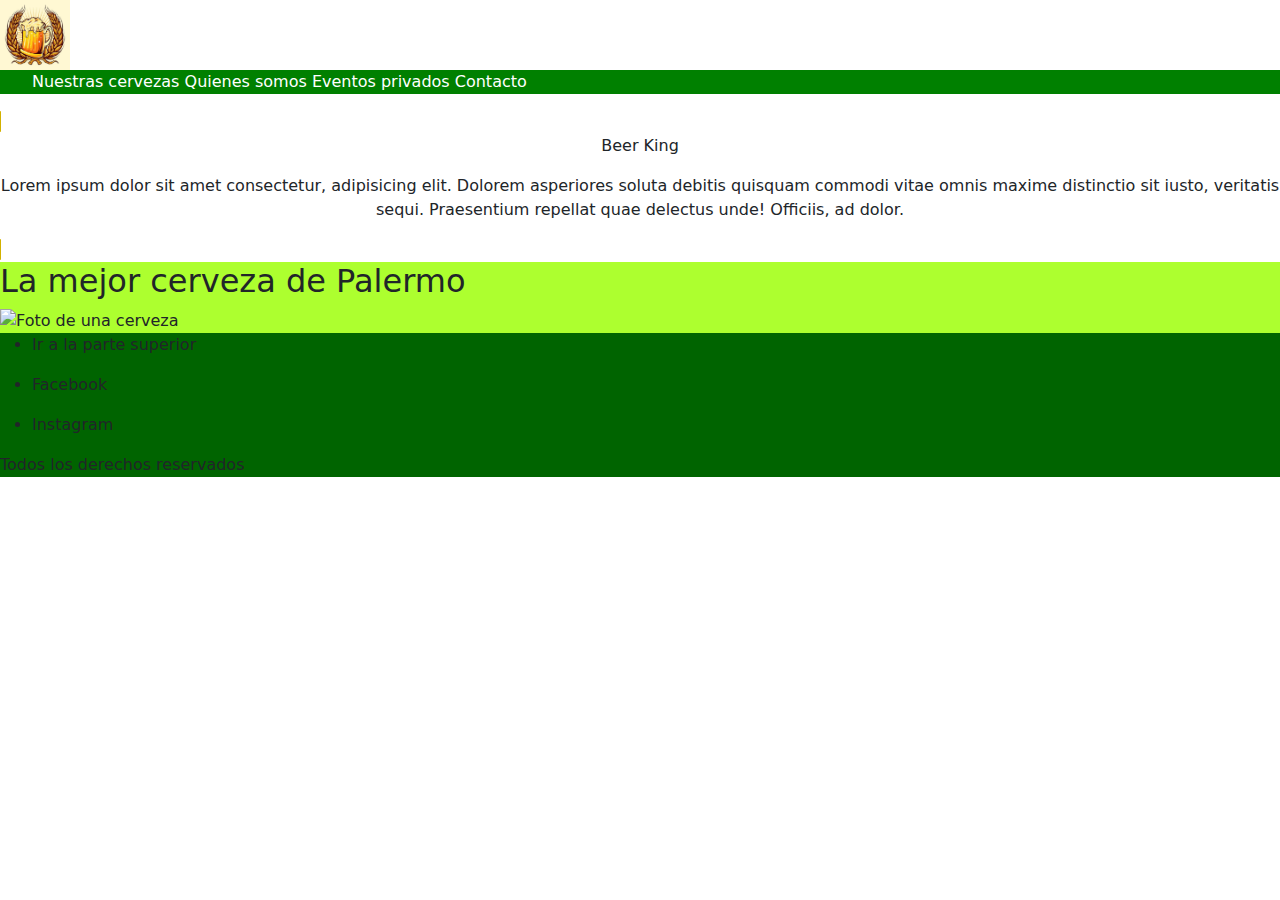
==== index.html @ 7220815e "first commit" ====
<!DOCTYPE html>
<html lang="en">
<head>
    <meta charset="UTF-8">
    <meta name="viewport" content="width=device-width, initial-scale=1.0">
    <title>Document</title>
    <link href="https://cdn.jsdelivr.net/npm/bootstrap@5.3.3/dist/css/bootstrap.min.css" rel="stylesheet" integrity="sha384-QWTKZyjpPEjISv5WaRU9OFeRpok6YctnYmDr5pNlyT2bRjXh0JMhjY6hW+ALEwIH" crossorigin="anonymous">
    <link rel="stylesheet" href="./style/style.css">
</head> 
<body>
    <!-- ESTO ES UN COMENTARIO  -->
<!-- aca comienza la seccion del header-->
<header>
   <img src="Multimedia/logo.jpg" alt="Logo de Beer King" class="img-logo">

 <nav>
    <ul>

      <li>
        <a href="./nuestras-cervezas.html"> Nuestras cervezas</a>
      </li>
      <li>
      <a href=".//pages/quienes-somos.html">Quienes somos</a>
    </li>
       <li>
        <a href=".//pages/eventos-privados.html">Eventos privados</a>
      </li>
      <li>
        <a href=".//pages/contacto.html">Contacto</a>
      </li>
  </ul>
</nav>

</header>


<main class="">
  <!-- Estructuras hermanas-->
  <section id="titulo-principal" class="card">
        <article>
            <p> Beer King </p>
            
            <p>Lorem ipsum dolor sit amet consectetur, adipisicing elit. Dolorem asperiores soluta debitis quisquam commodi vitae omnis maxime distinctio sit iusto, veritatis sequi. Praesentium repellat quae delectus unde! Officiis, ad dolor.

            </p>
        </article>
    </section>
  <!-- Estructuras hermanas-->
    <section id="titulo-secundario" class="card-final">
        <article>
          <h2>
            La mejor cerveza de Palermo
          </h2>
            <img src="../BeerKing/Multimedia/logo-2.jpg" alt="Foto de una cerveza" class="img-logo2">
        </article>
    </section>
  </main>

<footer>
  <ul>
    <li>
      Ir a la parte superior</li>
    </ul>
    <ul>
      <li>Facebook</li>
    </ul>
    <ul>
      <li>Instagram</li>
    </ul>

      <p> Todos los derechos reservados</p>
</footer>

<script src="https://cdn.jsdelivr.net/npm/bootstrap@5.3.3/dist/js/bootstrap.bundle.min.js" integrity="sha384-YvpcrYf0tY3lHB60NNkmXc5s9fDVZLESaAA55NDzOxhy9GkcIdslK1eN7N6jIeHz" crossorigin="anonymous"></script>
</body>
</html>
---- style/style.css ----
/*Selectores*/

/*Selectores de etiqueta*/
header nav ul{
    list-style-type:square
}
a{
    text-decoration:wavy
}

header nav {
    background-color:green;
}

header nav a {
    color:white;
}

.card {
    display: inline;
    text-align: center;
    background-color: gold;
}

/*Selectores de ID*/


/*Selectores de clases*/

.card {
    width: 450px;
    height: 250px ;
}

.card-final {
    background-color:greenyellow
} 
footer {
    background-color: darkgreen;
}


header nav ul li {
    display: inline-block;
}

.img-logo {
    width: 70px;
    height: 70px;
}

 .img-logo2 {
    width: 120;
    height: 180;

}
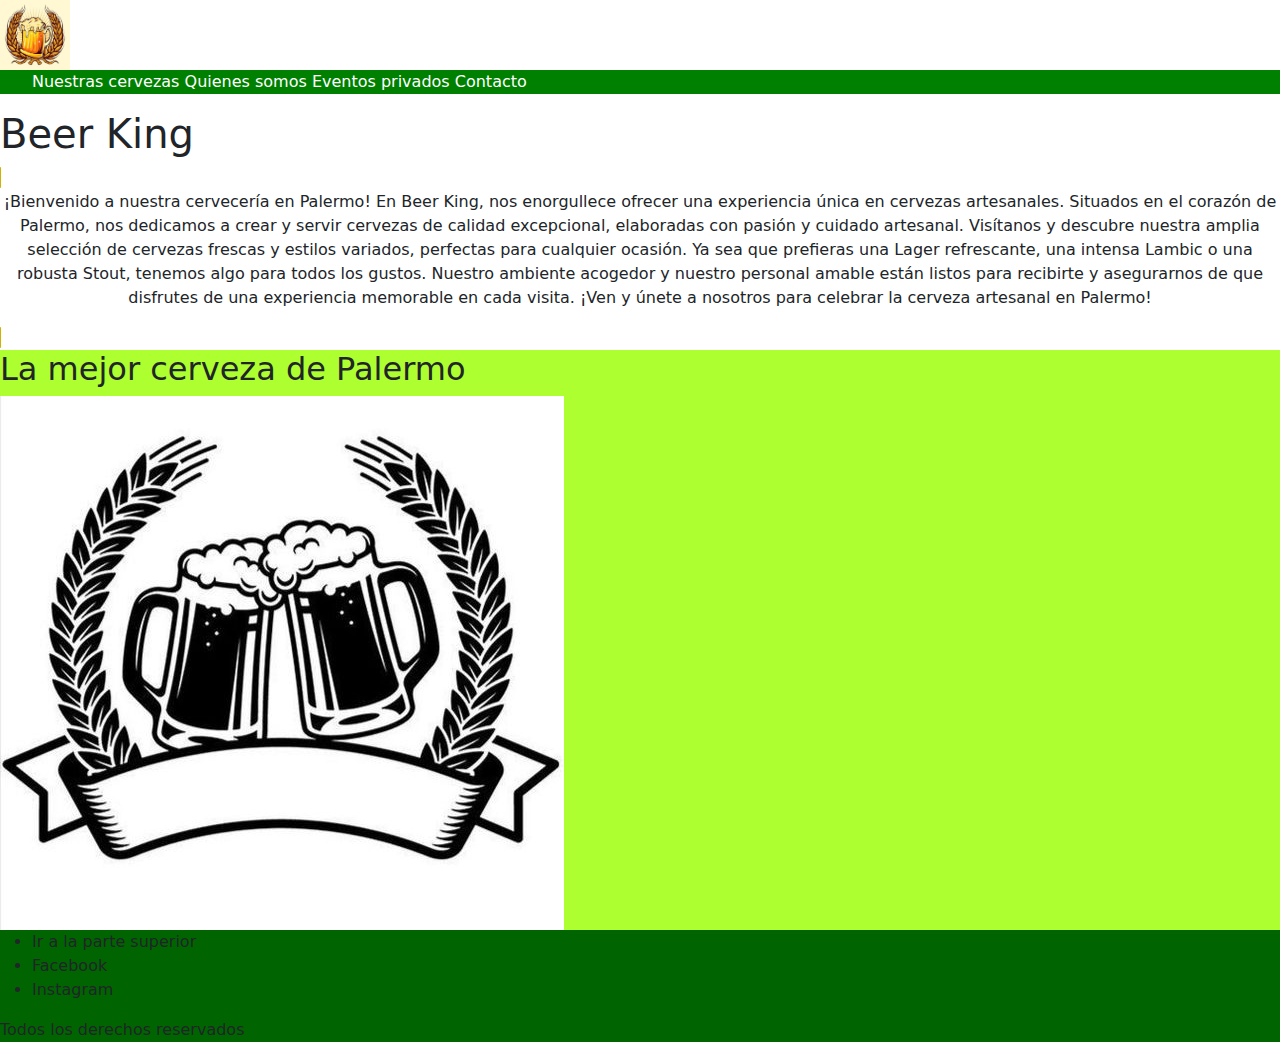
==== commit 30a9008b: "se hicieron cambios en el proyecto" ====
--- a/index.html
+++ b/index.html
@@ -1,76 +1,78 @@
 <!DOCTYPE html>
 <html lang="en">
+
 <head>
-    <meta charset="UTF-8">
-    <meta name="viewport" content="width=device-width, initial-scale=1.0">
-    <title>Document</title>
-    <link href="https://cdn.jsdelivr.net/npm/bootstrap@5.3.3/dist/css/bootstrap.min.css" rel="stylesheet" integrity="sha384-QWTKZyjpPEjISv5WaRU9OFeRpok6YctnYmDr5pNlyT2bRjXh0JMhjY6hW+ALEwIH" crossorigin="anonymous">
-    <link rel="stylesheet" href="./style/style.css">
-</head> 
+  <meta charset="UTF-8">
+  <meta name="viewport" content="width=device-width, initial-scale=1.0">
+  <meta name="description"
+    content="Descubre Beer King, tu destino cervecero ideal. Ofrecemos una amplia variedad de cervezas artesanales, eventos emocionantes y un ambiente acogedor. ¡Ven y disfruta de la realeza de la cerveza!">
+  <meta name="keywords" content="Cerveza, Beer, bar en palermo, eventos privados">
+  <title>Document</title>
+  <link href="https://cdn.jsdelivr.net/npm/bootstrap@5.3.3/dist/css/bootstrap.min.css" rel="stylesheet"
+    integrity="sha384-QWTKZyjpPEjISv5WaRU9OFeRpok6YctnYmDr5pNlyT2bRjXh0JMhjY6hW+ALEwIH" crossorigin="anonymous">
+  <link rel="stylesheet" href="./style/style.css">
+  <title>Inicio | Beer King</title>
+</head>
+
 <body>
-    <!-- ESTO ES UN COMENTARIO  -->
-<!-- aca comienza la seccion del header-->
-<header>
-   <img src="Multimedia/logo.jpg" alt="Logo de Beer King" class="img-logo">
+  <!-- ESTO ES UN COMENTARIO  -->
+  <!-- aca comienza la seccion del header-->
+  <header>
+    <a href="#">
+      <img src="./Multimedia/logo.jpg" alt="Logo de Beer King" class="img-logo">
+    </a>
+    <nav>
+      <ul>
+        <li> <a href="./pages/nuestras-cervezas.html"> Nuestras cervezas</a></li>
+        <li> <a href="./pages/quienes-somos.html">Quienes somos</a></li>
+        <li> <a href="./pages/eventos-privados.html">Eventos privados</a></li>
+        <li> <a href="./pages/contacto.html">Contacto</a></li>
+      </ul>
+    </nav>
 
- <nav>
-    <ul>
+  </header>
+  <h1>Beer King</h1>
 
-      <li>
-        <a href="./nuestras-cervezas.html"> Nuestras cervezas</a>
-      </li>
-      <li>
-      <a href=".//pages/quienes-somos.html">Quienes somos</a>
-    </li>
-       <li>
-        <a href=".//pages/eventos-privados.html">Eventos privados</a>
-      </li>
-      <li>
-        <a href=".//pages/contacto.html">Contacto</a>
-      </li>
-  </ul>
-</nav>
-
-</header>
-
-
-<main class="">
-  <!-- Estructuras hermanas-->
-  <section id="titulo-principal" class="card">
-        <article>
-            <p> Beer King </p>
-            
-            <p>Lorem ipsum dolor sit amet consectetur, adipisicing elit. Dolorem asperiores soluta debitis quisquam commodi vitae omnis maxime distinctio sit iusto, veritatis sequi. Praesentium repellat quae delectus unde! Officiis, ad dolor.
-
-            </p>
-        </article>
+  <main class="">
+    <!-- Estructuras hermanas-->
+    <section id="titulo-principal" class="card">
+      <article>
+        <p>¡Bienvenido a nuestra cervecería en Palermo!
+          En Beer King, nos enorgullece ofrecer una experiencia única en cervezas artesanales. Situados en el corazón de
+          Palermo, nos dedicamos a crear y servir cervezas de calidad excepcional, elaboradas con pasión y cuidado
+          artesanal.
+          Visítanos y descubre nuestra amplia selección de cervezas frescas y estilos variados, perfectas para cualquier
+          ocasión. Ya sea que prefieras una Lager refrescante, una intensa Lambic o una robusta Stout, tenemos algo para
+          todos los gustos.
+          Nuestro ambiente acogedor y nuestro personal amable están listos para recibirte y asegurarnos de que disfrutes
+          de una experiencia memorable en cada visita.
+          ¡Ven y únete a nosotros para celebrar la cerveza artesanal en Palermo!
+        </p>
+      </article>
     </section>
-  <!-- Estructuras hermanas-->
+    <!-- Estructuras hermanas-->
     <section id="titulo-secundario" class="card-final">
-        <article>
-          <h2>
-            La mejor cerveza de Palermo
-          </h2>
-            <img src="../BeerKing/Multimedia/logo-2.jpg" alt="Foto de una cerveza" class="img-logo2">
-        </article>
+      <article>
+        <h2>
+          La mejor cerveza de Palermo
+        </h2>
+        <img src="./Multimedia/logo-2.jpg" alt="Foto de una cerveza" class="img-logo2">
+      </article>
     </section>
   </main>
 
-<footer>
-  <ul>
-    <li>
-      Ir a la parte superior</li>
-    </ul>
+  <footer>
     <ul>
+      <li>Ir a la parte superior</li>
       <li>Facebook</li>
-    </ul>
-    <ul>
       <li>Instagram</li>
     </ul>
+    <p> Todos los derechos reservados</p>
+  </footer>
 
-      <p> Todos los derechos reservados</p>
-</footer>
+  <script src="https://cdn.jsdelivr.net/npm/bootstrap@5.3.3/dist/js/bootstrap.bundle.min.js"
+    integrity="sha384-YvpcrYf0tY3lHB60NNkmXc5s9fDVZLESaAA55NDzOxhy9GkcIdslK1eN7N6jIeHz"
+    crossorigin="anonymous"></script>
+</body>
 
-<script src="https://cdn.jsdelivr.net/npm/bootstrap@5.3.3/dist/js/bootstrap.bundle.min.js" integrity="sha384-YvpcrYf0tY3lHB60NNkmXc5s9fDVZLESaAA55NDzOxhy9GkcIdslK1eN7N6jIeHz" crossorigin="anonymous"></script>
-</body>
 </html>--- a/style/style.css
+++ b/style/style.css
@@ -54,3 +54,9 @@
     height: 180;
 
 }
+
+.card-cerveza {
+    display: flex;
+    justify-content: center;
+    flex-wrap: wrap;
+  }